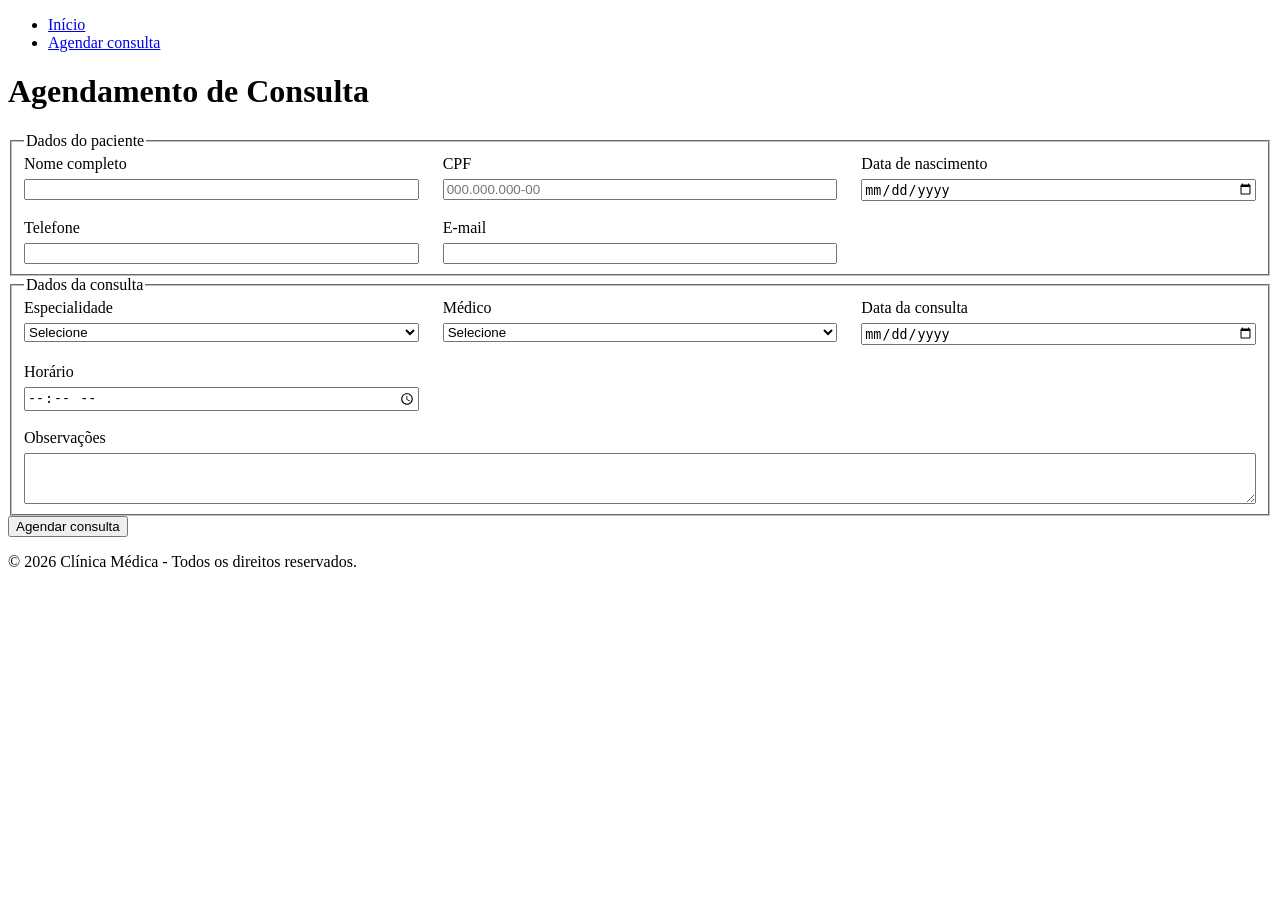
==== agendamento.html @ 51ccb39f "feat: finaliza formulario e ajusta estilos" ====
<!DOCTYPE html>
<html lang="pt-BR">
<head>
  <meta charset="UTF-8">
  <meta name="viewport" content="width=device-width, initial-scale=1.0">
  <title>Agendamento de Consulta</title>
  <link rel="stylesheet" href="assets/css/site.css">
</head>
<body>

  <!-- Cabeçalho idêntico ao index.html -->
  <header>
    <nav>
      <ul>
        <li><a href="index.html">Início</a></li>
        <li><a href="agendamento.html">Agendar consulta</a></li>
      </ul>
    </nav>
  </header>

  <main>
    <h1>Agendamento de Consulta</h1>

    <form class="form-agendamento" action="/agendamento" method="post">
      
      <!-- Passo 2: Dados do paciente -->
      <fieldset>
        <legend>Dados do paciente</legend>
        <div class="form-grid">
          <div class="campo">
            <label for="nome">Nome completo</label>
            <input type="text" id="nome" name="nome" minlength="5" required>
          </div>
          <div class="campo">
            <label for="cpf">CPF</label>
            <input type="text" id="cpf" name="cpf"
                   placeholder="000.000.000-00"
                   pattern="\d{3}\.\d{3}\.\d{3}-\d{2}" required>
          </div>
          <div class="campo">
            <label for="nascimento">Data de nascimento</label>
            <input type="date" id="nascimento" name="nascimento" required>
          </div>
          <div class="campo">
            <label for="telefone">Telefone</label>
            <input type="tel" id="telefone" name="telefone" required>
          </div>
          <div class="campo">
            <label for="email">E-mail</label>
            <input type="email" id="email" name="email" required>
          </div>
        </div>
      </fieldset>

      <!-- Passo 3: Dados da consulta -->
      <fieldset>
        <legend>Dados da consulta</legend>
        <div class="form-grid">
          <div class="campo">
            <label for="especialidade">Especialidade</label>
            <select id="especialidade" name="especialidade" required>
              <option value="">Selecione</option>
              <option value="cardiologia">Cardiologia</option>
              <option value="pediatria">Pediatria</option>
              <option value="ortopedia">Ortopedia</option>
            </select>
          </div>
          <div class="campo">
            <label for="medico">Médico</label>
            <select id="medico" name="medico" required>
              <option value="">Selecione</option>
            </select>
          </div>
          <div class="campo">
            <label for="data">Data da consulta</label>
            <input type="date" id="data" name="data" min="2026-09-01" required>
          </div>
          <div class="campo">
            <label for="horario">Horário</label>
            <input type="time" id="horario" name="horario" min="08:00" max="18:00" required>
          </div>
          <div class="campo campo-largo">
            <label for="observacoes">Observações</label>
            <textarea id="observacoes" name="observacoes" rows="3" maxlength="300"></textarea>
          </div>
        </div>
      </fieldset>

      <button type="submit">Agendar consulta</button>
    </form>
  </main>

  <!-- Rodapé idêntico ao index.html -->
  <footer>
    <p>&copy; 2026 Clínica Médica - Todos os direitos reservados.</p>
  </footer>

</body>
</html>
---- assets/css/site.css ----
/* Passo 4: Estilização e Grid Responsivo */
.form-grid {                 /* Base Mobile (360px): 1 coluna */
  display: grid;
  grid-template-columns: 1fr;
  gap: 18px 24px;
}

.campo { 
  display: flex; 
  flex-direction: column; 
  gap: 6px; 
}

.campo-largo { 
  grid-column: 1 / -1;       /* Ocupa toda a largura da grade */
}

.campo input:focus,
.campo select:focus,
.campo textarea:focus { 
  outline: 3px solid #C84B31; 
}

/* Tablet (768px): 2 colunas */
@media (min-width: 640px) {
  .form-grid { 
    grid-template-columns: repeat(2, 1fr); 
  }
}

/* Desktop (1200px): 3 colunas */
@media (min-width: 1024px) {
  .form-grid { 
    grid-template-columns: repeat(3, 1fr); 
  }
}
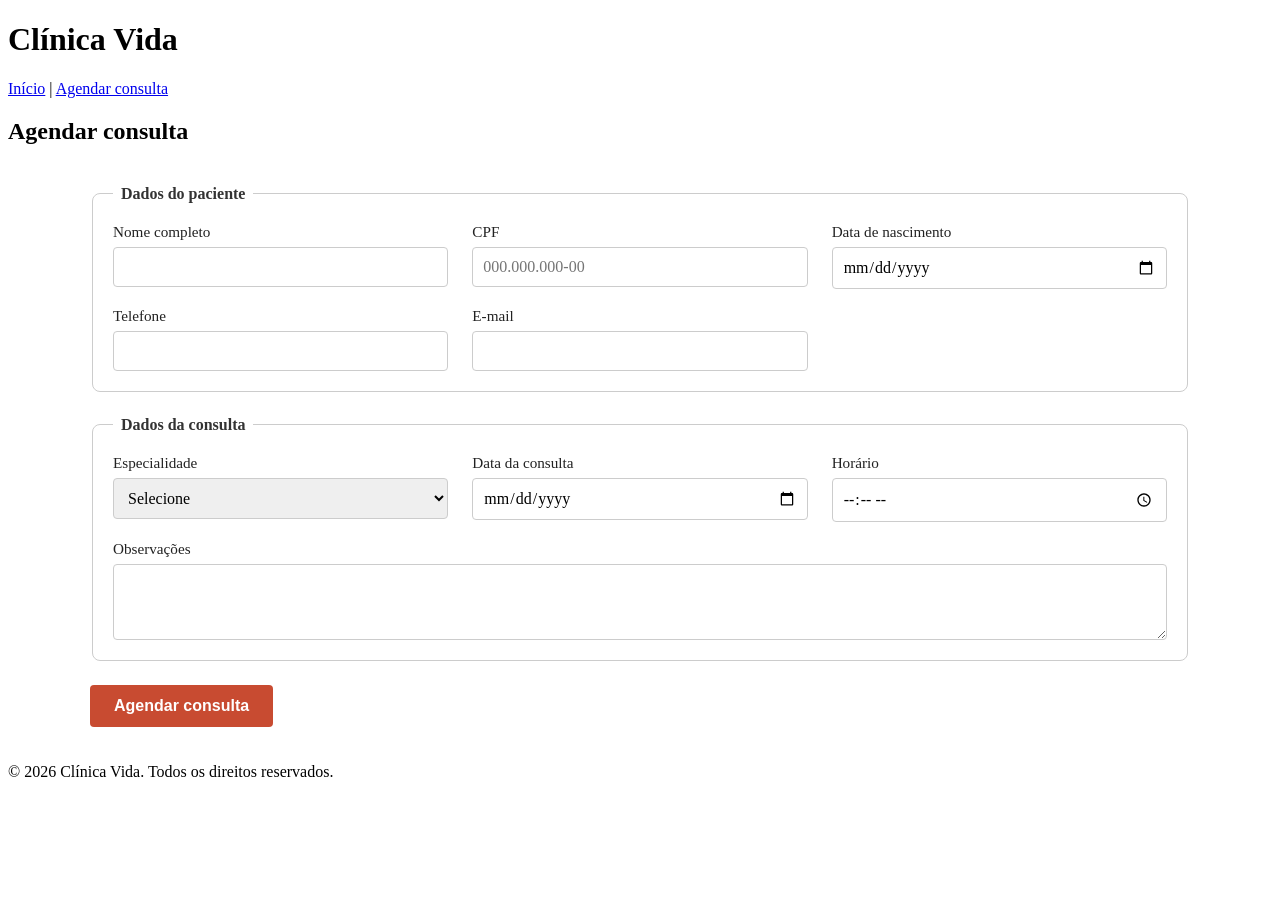
==== commit 085bc8d8: "feat: finaliza formulario de agendamento e estilos css" ====
--- a/agendamento.html
+++ b/agendamento.html
@@ -1,99 +1,105 @@
 <!DOCTYPE html>
 <html lang="pt-BR">
+
 <head>
-  <meta charset="UTF-8">
-  <meta name="viewport" content="width=device-width, initial-scale=1.0">
-  <title>Agendamento de Consulta</title>
-  <link rel="stylesheet" href="assets/css/site.css">
+    <meta charset="UTF-8">
+    <meta name="viewport" content="width=device-width, initial-scale=1.0">
+    <title>Agendamento - Clínica Vida</title>
+    <link rel="stylesheet" href="assets/css/site.css">
 </head>
+
 <body>
 
-  <!-- Cabeçalho idêntico ao index.html -->
-  <header>
-    <nav>
-      <ul>
-        <li><a href="index.html">Início</a></li>
-        <li><a href="agendamento.html">Agendar consulta</a></li>
-      </ul>
-    </nav>
-  </header>
+    <header>
+        <h1>Clínica Vida</h1>
 
-  <main>
-    <h1>Agendamento de Consulta</h1>
+        <nav>
+            <a href="index.html">Início</a> |
+            <a href="agendamento.html">Agendar consulta</a>
+        </nav>
+    </header>
 
-    <form class="form-agendamento" action="/agendamento" method="post">
-      
-      <!-- Passo 2: Dados do paciente -->
-      <fieldset>
-        <legend>Dados do paciente</legend>
-        <div class="form-grid">
-          <div class="campo">
-            <label for="nome">Nome completo</label>
-            <input type="text" id="nome" name="nome" minlength="5" required>
-          </div>
-          <div class="campo">
-            <label for="cpf">CPF</label>
-            <input type="text" id="cpf" name="cpf"
-                   placeholder="000.000.000-00"
-                   pattern="\d{3}\.\d{3}\.\d{3}-\d{2}" required>
-          </div>
-          <div class="campo">
-            <label for="nascimento">Data de nascimento</label>
-            <input type="date" id="nascimento" name="nascimento" required>
-          </div>
-          <div class="campo">
-            <label for="telefone">Telefone</label>
-            <input type="tel" id="telefone" name="telefone" required>
-          </div>
-          <div class="campo">
-            <label for="email">E-mail</label>
-            <input type="email" id="email" name="email" required>
-          </div>
-        </div>
-      </fieldset>
+    <main>
+        <h2>Agendar consulta</h2>
 
-      <!-- Passo 3: Dados da consulta -->
-      <fieldset>
-        <legend>Dados da consulta</legend>
-        <div class="form-grid">
-          <div class="campo">
-            <label for="especialidade">Especialidade</label>
-            <select id="especialidade" name="especialidade" required>
-              <option value="">Selecione</option>
-              <option value="cardiologia">Cardiologia</option>
-              <option value="pediatria">Pediatria</option>
-              <option value="ortopedia">Ortopedia</option>
-            </select>
-          </div>
-          <div class="campo">
-            <label for="medico">Médico</label>
-            <select id="medico" name="medico" required>
-              <option value="">Selecione</option>
-            </select>
-          </div>
-          <div class="campo">
-            <label for="data">Data da consulta</label>
-            <input type="date" id="data" name="data" min="2026-09-01" required>
-          </div>
-          <div class="campo">
-            <label for="horario">Horário</label>
-            <input type="time" id="horario" name="horario" min="08:00" max="18:00" required>
-          </div>
-          <div class="campo campo-largo">
-            <label for="observacoes">Observações</label>
-            <textarea id="observacoes" name="observacoes" rows="3" maxlength="300"></textarea>
-          </div>
-        </div>
-      </fieldset>
+        <form class="form-agendamento" action="/agendamento" method="post">
 
-      <button type="submit">Agendar consulta</button>
-    </form>
-  </main>
+            <fieldset>
+                <legend>Dados do paciente</legend>
 
-  <!-- Rodapé idêntico ao index.html -->
-  <footer>
-    <p>&copy; 2026 Clínica Médica - Todos os direitos reservados.</p>
-  </footer>
+                <div class="form-grid">
+
+                    <div class="campo">
+                        <label for="nome">Nome completo</label>
+                        <input type="text" id="nome" name="nome" minlength="5" required>
+                    </div>
+
+                    <div class="campo">
+                        <label for="cpf">CPF</label>
+                        <input type="text" id="cpf" name="cpf" placeholder="000.000.000-00" pattern="\d{3}\.\d{3}\.\d{3}-\d{2}" required>
+                    </div>
+
+                    <div class="campo">
+                        <label for="nascimento">Data de nascimento</label>
+                        <input type="date" id="nascimento" name="nascimento" required>
+                    </div>
+
+                    <div class="campo">
+                        <label for="telefone">Telefone</label>
+                        <input type="tel" id="telefone" name="telefone" required>
+                    </div>
+
+                    <div class="campo">
+                        <label for="email">E-mail</label>
+                        <input type="email" id="email" name="email" required>
+                    </div>
+
+                </div>
+            </fieldset>
+
+            <fieldset>
+                <legend>Dados da consulta</legend>
+
+                <div class="form-grid">
+
+                    <div class="campo">
+                        <label for="especialidade">Especialidade</label>
+                        <select id="especialidade" name="especialidade" required>
+                            <option value="">Selecione</option>
+                            <option value="clinico-geral">Clínico Geral</option>
+                            <option value="cardiologia">Cardiologia</option>
+                            <option value="dermatologia">Dermatologia</option>
+                            <option value="pediatria">Pediatria</option>
+                        </select>
+                    </div>
+
+                    <div class="campo">
+                        <label for="data">Data da consulta</label>
+                        <input type="date" id="data" name="data" required>
+                    </div>
+
+                    <div class="campo">
+                        <label for="horario">Horário</label>
+                        <input type="time" id="horario" name="horario" required>
+                    </div>
+
+                    <div class="campo campo-largo">
+                        <label for="observacoes">Observações</label>
+                        <textarea id="observacoes" name="observacoes" rows="3" maxlength="300"></textarea>
+                    </div>
+
+                </div>
+            </fieldset>
+
+            <button type="submit">Agendar consulta</button>
+
+        </form>
+    </main>
+
+    <footer>
+        <p>&copy; 2026 Clínica Vida. Todos os direitos reservados.</p>
+    </footer>
 
 </body>
+
 </html>
--- a/assets/css/site.css
+++ b/assets/css/site.css
@@ -1,3 +1,27 @@
+/* ==========================================================================
+   ESTILIZAÇÃO DO FORMULÁRIO E GRID RESPONSIVO
+   ========================================================================== */
+
+/* Estilização básica do formulário e fieldsets */
+.form-agendamento {
+  max-width: 1100px;
+  margin: 0 auto;
+  padding: 20px;
+}
+
+fieldset {
+  border: 1px solid #ccc;
+  border-radius: 8px;
+  padding: 20px;
+  margin-bottom: 24px;
+}
+
+legend {
+  font-weight: bold;
+  padding: 0 8px;
+  color: #333;
+}
+
 /* Passo 4: Estilização e Grid Responsivo */
 .form-grid {                 /* Base Mobile (360px): 1 coluna */
   display: grid;
@@ -11,26 +35,63 @@
   gap: 6px; 
 }
 
+.campo label {
+  font-size: 0.95rem;
+  font-weight: 500;
+  color: #222;
+}
+
+/* Formatação dos inputs, select e textarea */
+.campo input,
+.campo select,
+.campo textarea {
+  padding: 10px;
+  border: 1px solid #ccc;
+  border-radius: 4px;
+  font-size: 1rem;
+  font-family: inherit;
+  box-sizing: border-box;
+  width: 100%;
+}
+
 .campo-largo { 
   grid-column: 1 / -1;       /* Ocupa toda a largura da grade */
 }
 
+/* Foco nos campos de entrada */
 .campo input:focus,
 .campo select:focus,
 .campo textarea:focus { 
   outline: 3px solid #C84B31; 
 }
 
-/* Tablet (768px): 2 colunas */
+/* Botão de Envio */
+button[type="submit"] {
+  background-color: #C84B31;
+  color: #ffffff;
+  border: none;
+  padding: 12px 24px;
+  font-size: 1rem;
+  font-weight: bold;
+  border-radius: 4px;
+  cursor: pointer;
+  transition: background-color 0.2s ease;
+}
+
+button[type="submit"]:hover {
+  background-color: #a83d27;
+}
+
+/* Tablet (640px+): 2 colunas */
 @media (min-width: 640px) {
   .form-grid { 
     grid-template-columns: repeat(2, 1fr); 
   }
 }
 
-/* Desktop (1200px): 3 colunas */
+/* Desktop (1024px+): 3 colunas */
 @media (min-width: 1024px) {
   .form-grid { 
     grid-template-columns: repeat(3, 1fr); 
   }
-}   +}
